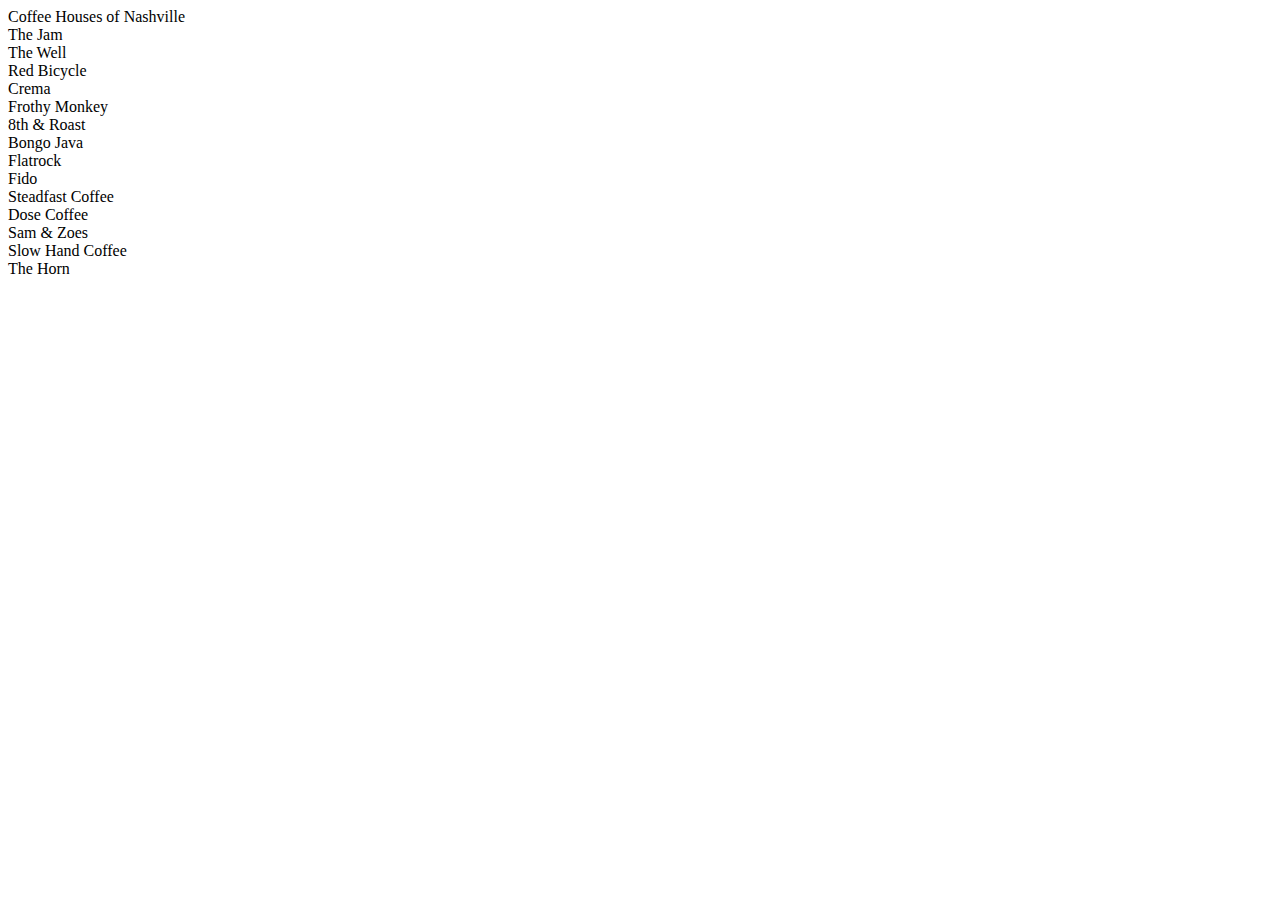
==== main.html @ 7f4840a4 "flex-wrap: reversed" ====
<!DOCTYPE html>
<html lang="en">
<head>
    <link rel="stylesheet" href="styles.css">    <meta charset="UTF-8">
    <meta name="viewport" content="width=device-width, initial-scale=1.0">
    <title>Document</title>
</head>
<body>
    <header class="pageHeader">Coffee Houses of Nashville</header>

<article class="list">
  <section class="shop">The Jam</section>
  <section class="shop">The Well</section>
  <section class="shop">Red Bicycle</section>
  <section class="shop">Crema</section>
  <section class="shop">Frothy Monkey</section>
  <section class="shop">8th &amp; Roast</section>
  <section class="shop">Bongo Java</section>
  <section class="shop">Flatrock</section>
  <section class="shop">Fido</section>
  <section class="shop">Steadfast Coffee</section>
  <section class="shop">Dose Coffee</section>
  <section class="shop">Sam &amp; Zoes</section>
  <section class="shop">Slow Hand Coffee</section>
  <section class="shop">The Horn</section>
</article>
    
</body>
</html>
---- styles.css ----
.shop {
flex-wrap: wrap-reverse;
flex-direction: row;
}




/* UI/UX Challenge
This is an optional challenge once you meet MVP. Make a new Github branch for this challenge.

Creating visual hierarchies

Add an address, phone number, and website link to each coffee house (you may use mocked data)
Using semantic HTML and CSS, style each coffee house component with the goals of easy scannability.
At a minimum, you will emphasize the name of each shop and make the website link clearly clickable.
Background color - if you add a background color/image, ensure the copy (text color) 
has good contrast and is legible. */
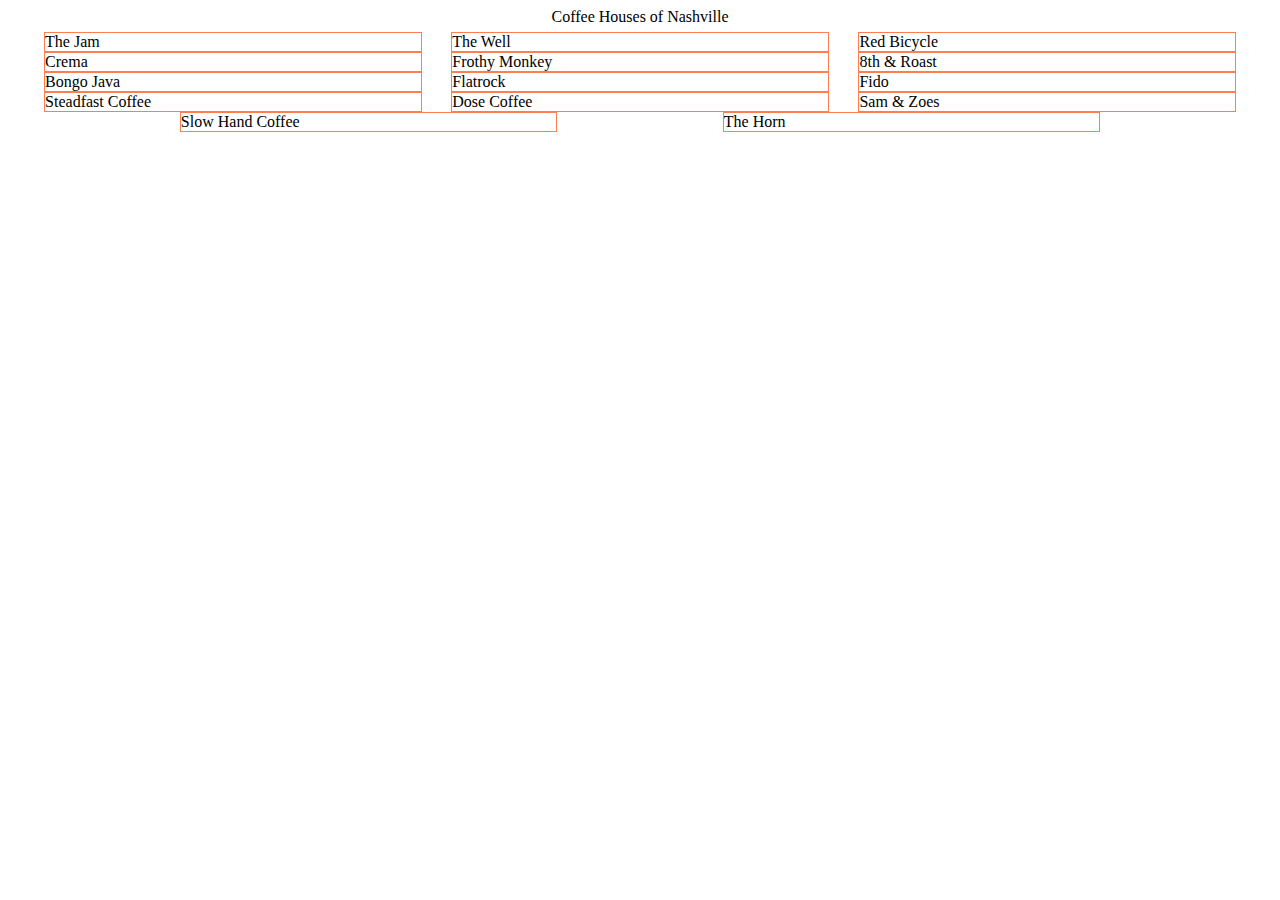
==== commit ef08b08a: "Finished" ====
--- a/main.html
+++ b/main.html
@@ -7,7 +7,7 @@
 </head>
 <body>
     <header class="pageHeader">Coffee Houses of Nashville</header>
-
+<!-- "list" class is parent of "shop" class -->
 <article class="list">
   <section class="shop">The Jam</section>
   <section class="shop">The Well</section>
--- a/styles.css
+++ b/styles.css
@@ -1,18 +1,35 @@
-.shop {
-flex-wrap: wrap-reverse;
-flex-direction: row;
-}
+.list {
+    /* list is a parent element of shop and is a larger container. It holds shop within itself */
+    
+    /* flex-direction: row; */
+    display: flex; 
+    /* memo: nothing worked to move any of my code except "display:" that I could find */
+    flex-flow: row wrap;
+    justify-content: space-evenly;
+    padding: .5%;
+ }
 
+ .shop {
+    border: 1px solid coral;
+    flex-basis: 30%;
+    /* flex-basis set the boxes spaced in three rows */
+ } 
 
+ .pageHeader {
+    text-align: center;
+    /* centers header class "pageHeader" */
+ }
+
+/* test */
 
 
 /* UI/UX Challenge
 This is an optional challenge once you meet MVP. Make a new Github branch for this challenge.
-
 Creating visual hierarchies
-
 Add an address, phone number, and website link to each coffee house (you may use mocked data)
 Using semantic HTML and CSS, style each coffee house component with the goals of easy scannability.
 At a minimum, you will emphasize the name of each shop and make the website link clearly clickable.
 Background color - if you add a background color/image, ensure the copy (text color) 
-has good contrast and is legible. */+has good contrast and is legible. */
+
+
